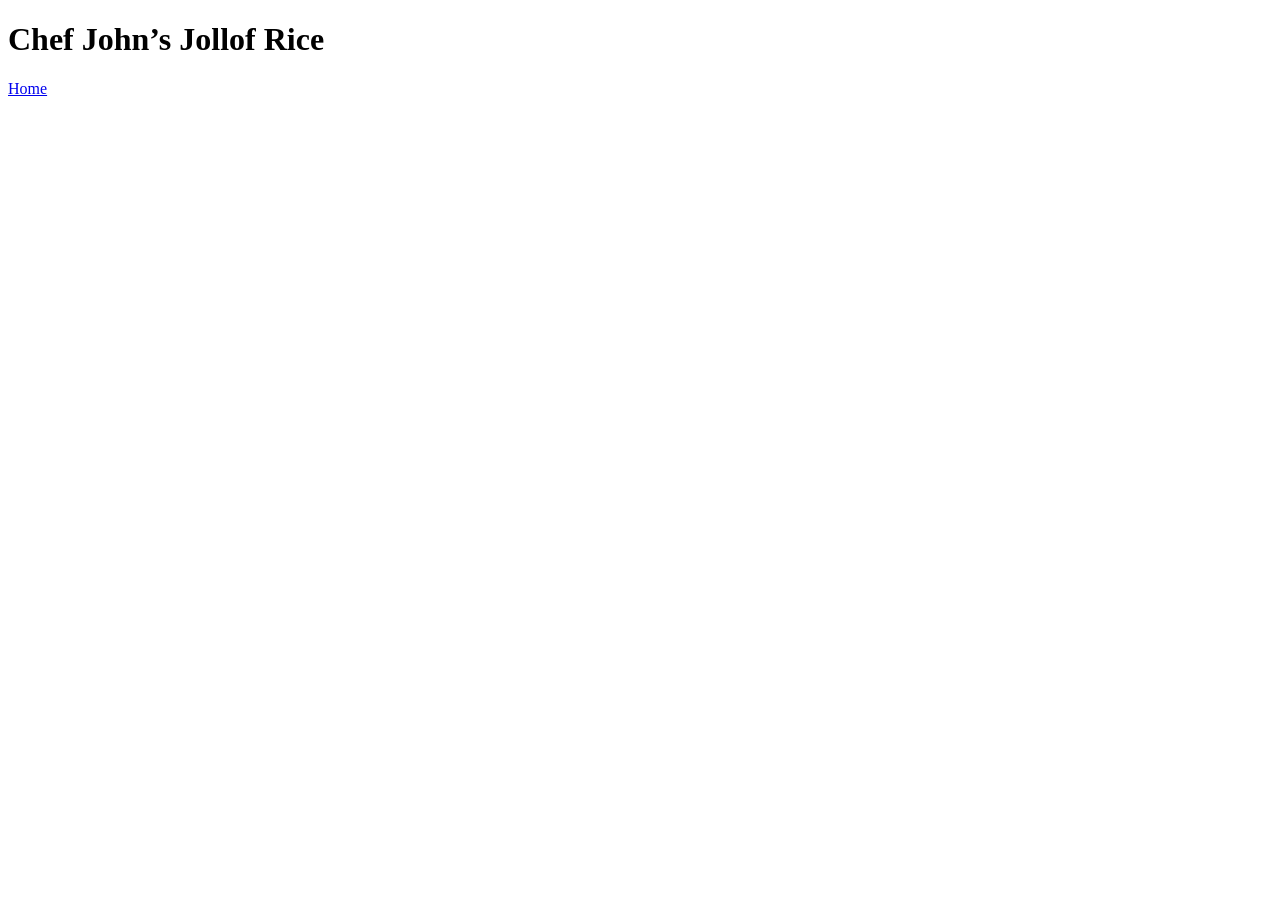
==== recipes/jollof-rice.html @ 926c3a08 "Link recipes to homepage" ====
<!DOCTYPE html>
<html lang="en">
<head>
    <meta charset="UTF-8">
    <meta name="viewport" content="width=device-width, initial-scale=1.0">
    <title>Chef John&rsquo;s Jollof Rice</title>
</head>
<body>
    <h1>Chef John&rsquo;s Jollof Rice</h1>
    <a href="../index.html">Home</a>
</body>
</html>
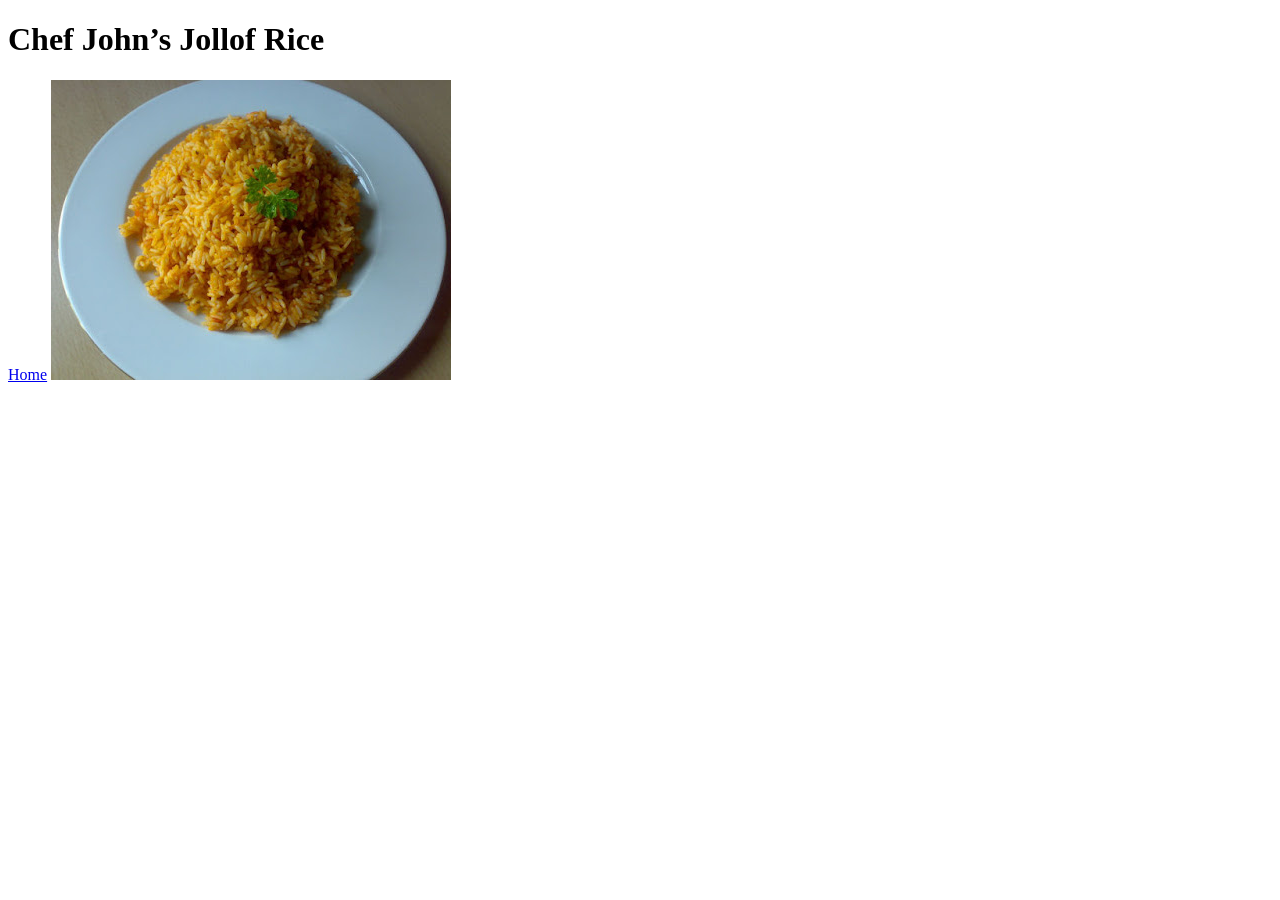
==== commit 429e99fe: "Add recipe image This adds images to the img folder and links them to the proper recipe" ====
--- a/recipes/jollof-rice.html
+++ b/recipes/jollof-rice.html
@@ -8,5 +8,8 @@
 <body>
     <h1>Chef John&rsquo;s Jollof Rice</h1>
     <a href="../index.html">Home</a>
+
+    <img src="../img/jollof-rice.jpg" 
+    alt="A picture of a delicious looking jollof rice served into a white plate with blurry backgroung" />
 </body>
 </html>
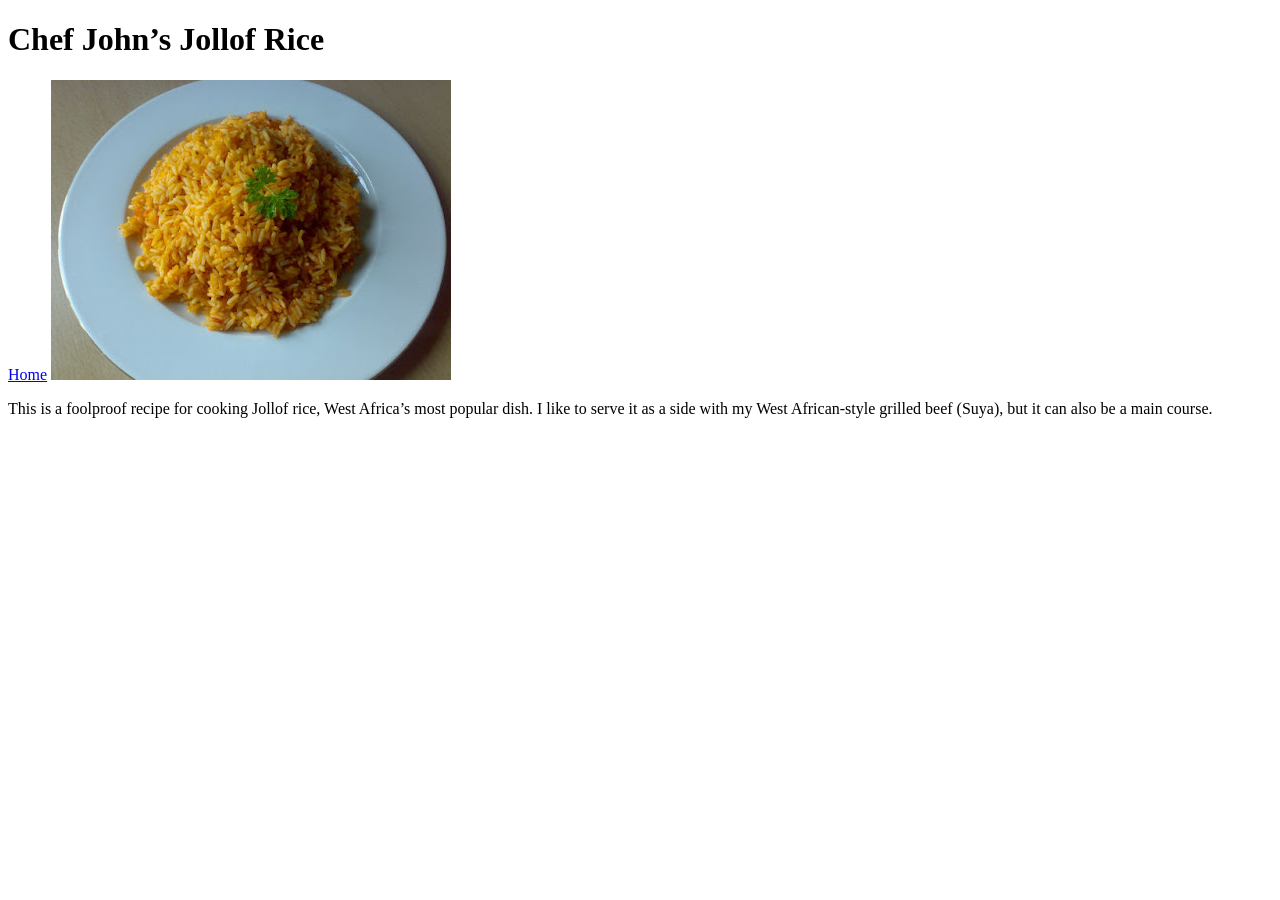
==== commit f75f1cd0: "Add recipe description" ====
--- a/recipes/jollof-rice.html
+++ b/recipes/jollof-rice.html
@@ -11,5 +11,9 @@
 
     <img src="../img/jollof-rice.jpg" 
     alt="A picture of a delicious looking jollof rice served into a white plate with blurry backgroung" />
+
+    <p>This is a foolproof recipe for cooking Jollof rice, West Africa&rsquo;s most popular dish. 
+        I like to serve it as a side with my West African-style grilled beef (Suya), but it can also be a main course.
+    </p>
 </body>
 </html>
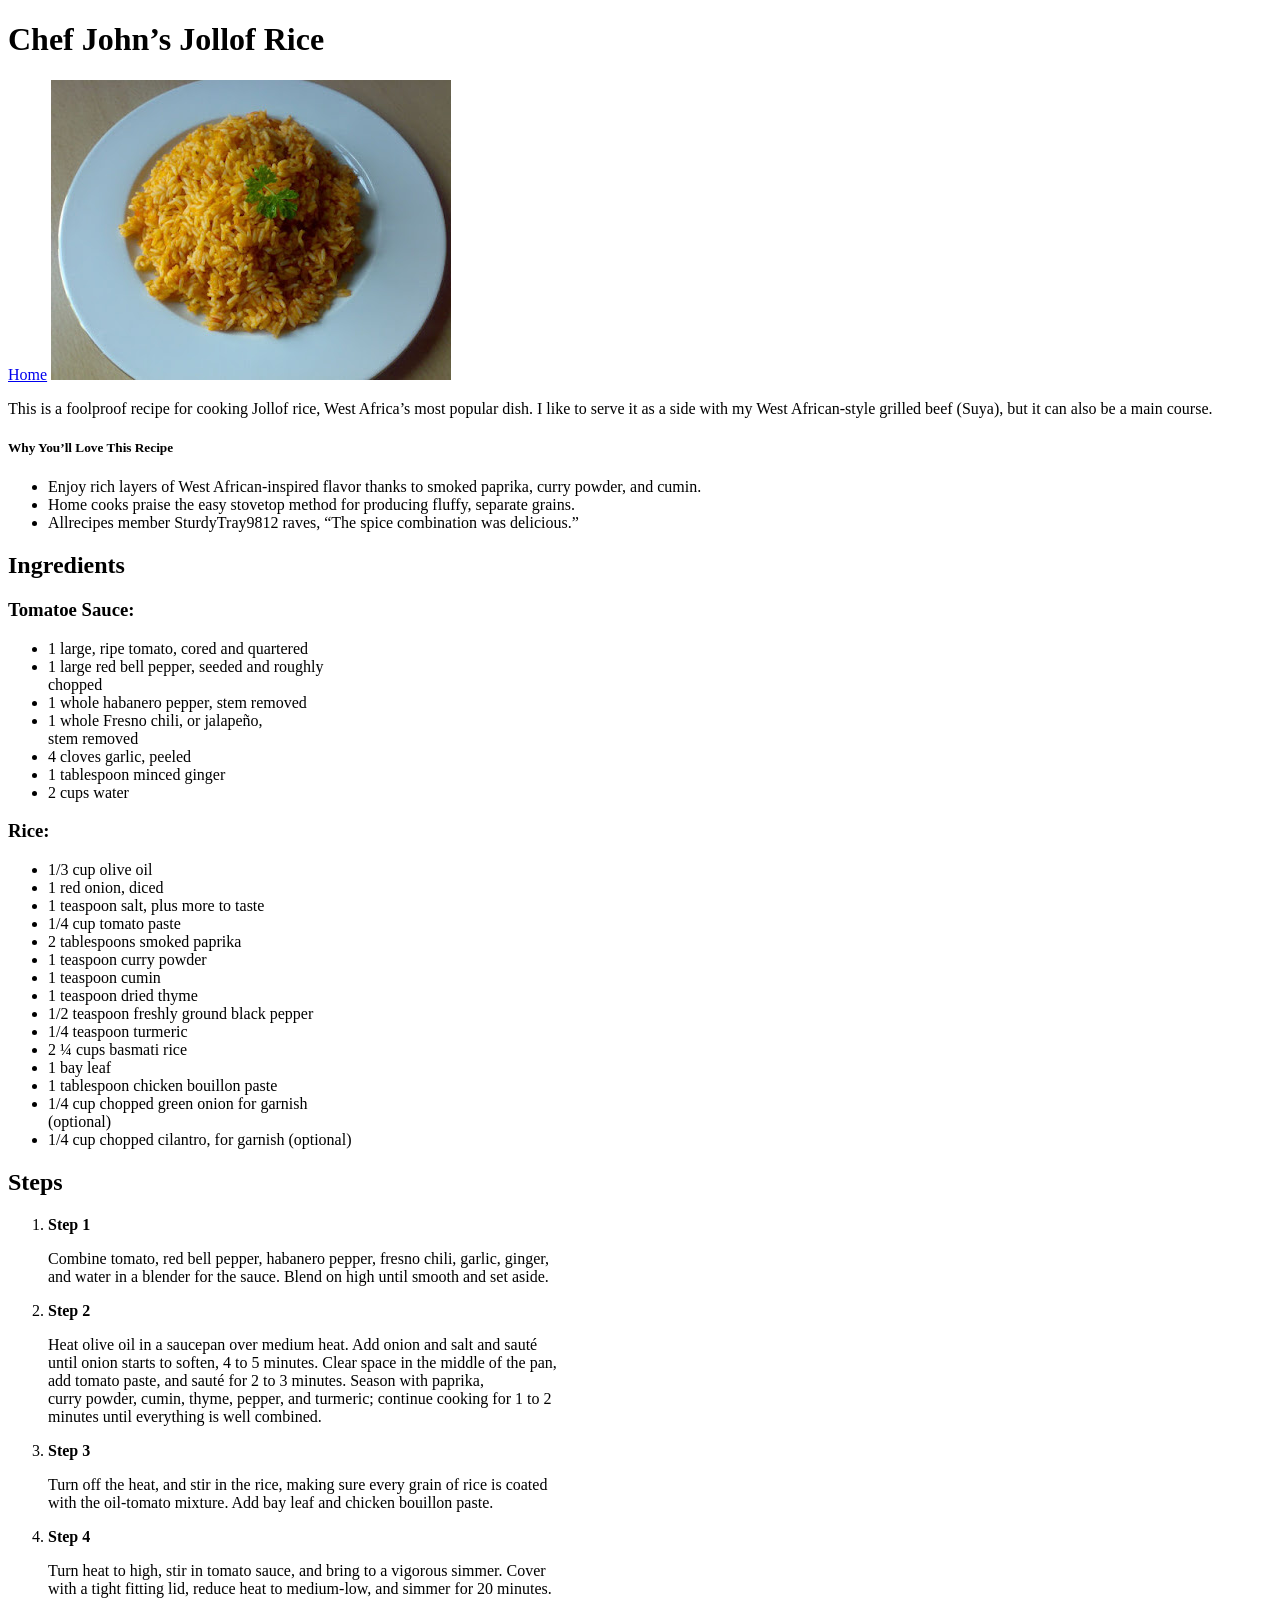
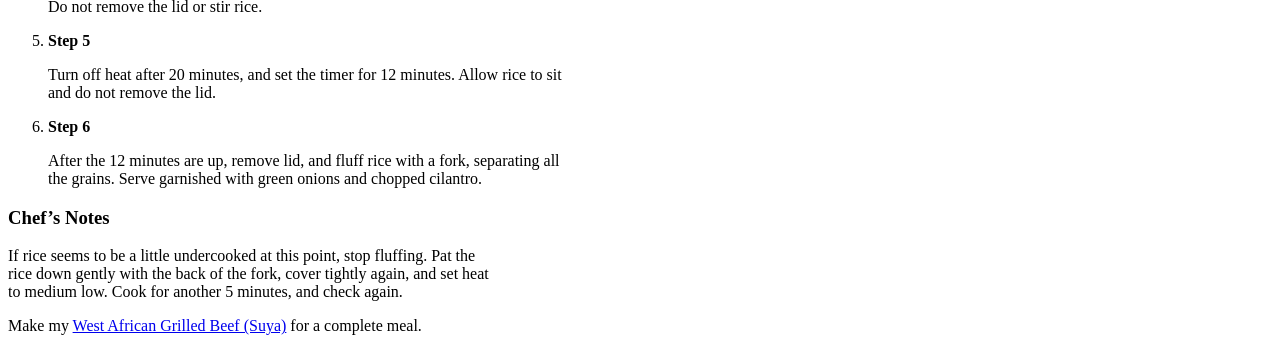
==== commit 901ea9d6: "Update jollof rice recipe This adds all the necessary ingredient and steps" ====
--- a/recipes/jollof-rice.html
+++ b/recipes/jollof-rice.html
@@ -15,5 +15,98 @@
     <p>This is a foolproof recipe for cooking Jollof rice, West Africa&rsquo;s most popular dish. 
         I like to serve it as a side with my West African-style grilled beef (Suya), but it can also be a main course.
     </p>
+
+    <h5>Why You&rsquo;ll Love This Recipe</h5>
+
+    <ul>
+        <li>Enjoy rich layers of West African-inspired flavor thanks to smoked paprika, curry powder, and cumin.</li>
+        <li>Home cooks praise the easy stovetop method for producing fluffy, separate grains.</li>
+        <li>Allrecipes member SturdyTray9812 raves, “The spice combination was delicious.”</li>
+    </ul>
+
+    <h2>Ingredients</h2>
+
+    <h3>Tomatoe Sauce:</h3>
+
+    <ul>
+        <li>1 large, ripe tomato, cored and quartered</li>
+        <li>1 large red bell pepper, seeded and roughly <br />chopped</li>
+        <li>1 whole habanero pepper, stem removed</li>
+        <li>1 whole Fresno chili, or jalapeño, <br />stem removed</li>
+        <li>4 cloves garlic, peeled</li>
+        <li>1 tablespoon minced ginger</li>
+        <li>2 cups water</li>
+    </ul>
+
+    <h3>Rice:</h3>
+    <ul>
+        <li>1/3 cup olive oil</li>
+        <li>1 red onion, diced</li>
+        <li>1 teaspoon salt, plus more to taste</li>
+        <li>1/4 cup tomato paste</li>
+        <li>2 tablespoons smoked paprika</li>
+        <li>1 teaspoon curry powder</li>
+        <li>1 teaspoon cumin</li>
+        <li>1 teaspoon dried thyme</li>
+        <li>1/2 teaspoon freshly ground black pepper</li>
+        <li>1/4 teaspoon turmeric</li>
+        <li>2 ¼ cups basmati rice</li>
+        <li>1 bay leaf</li>
+        <li>1 tablespoon chicken bouillon paste</li>
+        <li>1/4 cup chopped green onion for garnish <br />(optional)</li>
+        <li>1/4 cup chopped cilantro, for garnish (optional)</li>
+        
+    </ul>
+
+    <h2>Steps</h2>
+    <ol>
+        <li>
+            <strong>Step 1</strong>
+            <p>Combine tomato, red bell pepper, habanero pepper, fresno chili, garlic, ginger,<br /> 
+                and water in a blender for the sauce. Blend on high until smooth and set aside.
+            </p>
+        </li>
+        <li>
+            <strong>Step 2</strong>
+            <p>
+                Heat olive oil in a saucepan over medium heat. Add onion and salt and sauté <br />
+                until onion starts to soften, 4 to 5 minutes. Clear space in the middle of the pan, <br />
+                add tomato paste, and sauté for 2 to 3 minutes. Season with paprika, <br />
+                curry powder, cumin, thyme, pepper, and turmeric; continue cooking for 1 to 2 <br />
+                minutes until everything is well combined.
+            </p>
+        </li>
+        <li>
+            <strong>Step 3</strong>
+            <p>
+                Turn off the heat, and stir in the rice, making sure every grain of rice is coated <br />
+                with the oil-tomato mixture. Add bay leaf and chicken bouillon paste.
+            </p>
+        </li>
+        <li>
+            <strong>Step 4</strong>
+            <p>Turn heat to high, stir in tomato sauce, and bring to a vigorous simmer. Cover <br />
+                with a tight fitting lid, reduce heat to medium-low, and simmer for 20 minutes. <br />
+                Do not remove the lid or stir rice.</p>
+        </li>
+        <li>
+            <strong>Step 5</strong>
+            <p>Turn off heat after 20 minutes, and set the timer for 12 minutes. Allow rice to sit <br />
+                and do not remove the lid.</p>
+        </li>
+        <li>
+            <strong>Step 6</strong>
+            <p>After the 12 minutes are up, remove lid, and fluff rice with a fork, separating all <br />
+                the grains. Serve garnished with green onions and chopped cilantro.</p>
+        </li>
+    </ol>
+
+    <h3>Chef&rsquo;s Notes</h3>
+    <p>If rice seems to be a little undercooked at this point, stop fluffing. Pat the <br />
+        rice down gently with the back of the fork, cover tightly again, and set heat <br />
+        to medium low. Cook for another 5 minutes, and check again.
+    </p>
+    <p>Make my <a href="https://www.allrecipes.com/west-african-grilled-beef-suya-recipe-7497838">
+        West African Grilled Beef (Suya)</a> for a complete meal.</p>
 </body>
 </html>
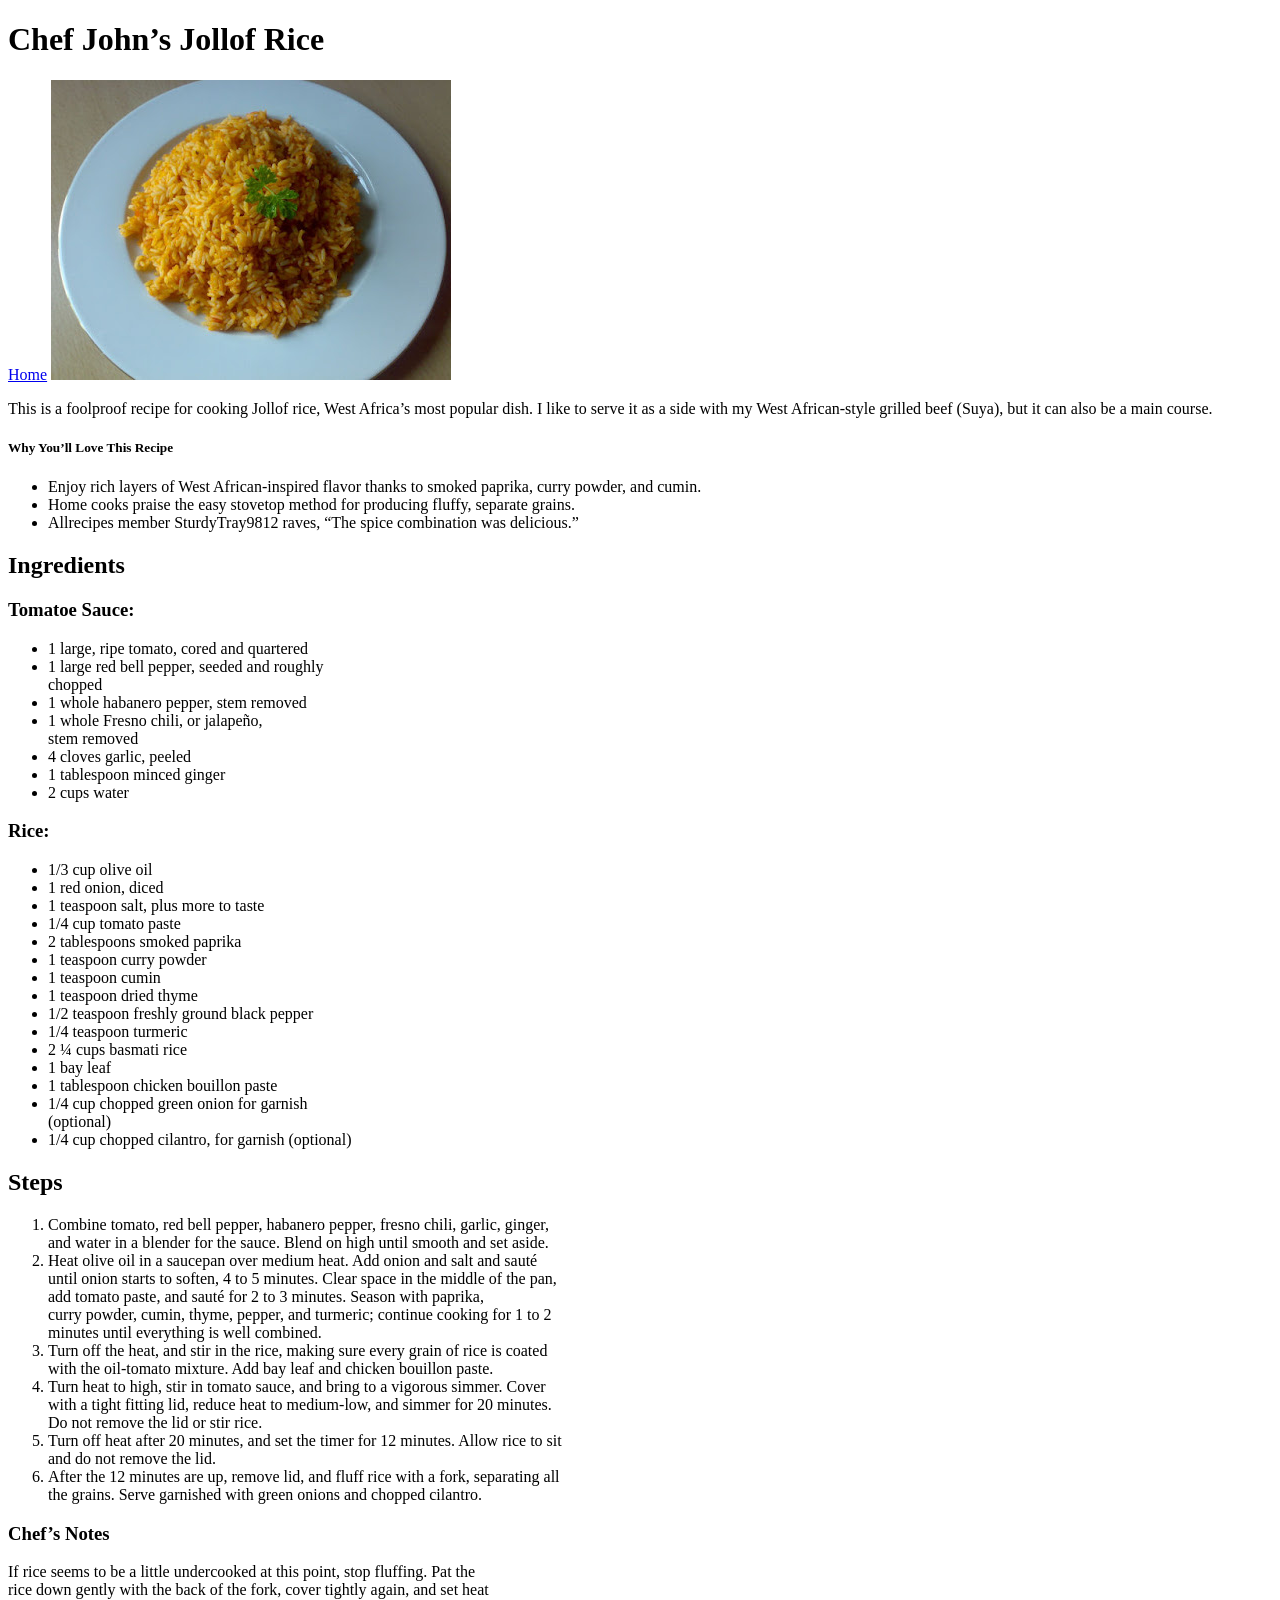
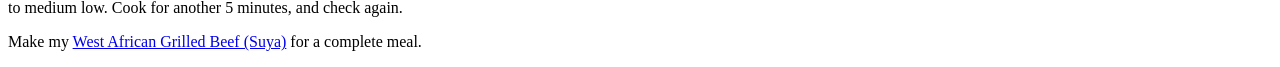
==== commit 11dac31c: "Fix jollof rice recipe steps" ====
--- a/recipes/jollof-rice.html
+++ b/recipes/jollof-rice.html
@@ -61,43 +61,32 @@
     <h2>Steps</h2>
     <ol>
         <li>
-            <strong>Step 1</strong>
-            <p>Combine tomato, red bell pepper, habanero pepper, fresno chili, garlic, ginger,<br /> 
+            Combine tomato, red bell pepper, habanero pepper, fresno chili, garlic, ginger,<br /> 
                 and water in a blender for the sauce. Blend on high until smooth and set aside.
-            </p>
         </li>
         <li>
-            <strong>Step 2</strong>
-            <p>
                 Heat olive oil in a saucepan over medium heat. Add onion and salt and sauté <br />
                 until onion starts to soften, 4 to 5 minutes. Clear space in the middle of the pan, <br />
                 add tomato paste, and sauté for 2 to 3 minutes. Season with paprika, <br />
                 curry powder, cumin, thyme, pepper, and turmeric; continue cooking for 1 to 2 <br />
                 minutes until everything is well combined.
-            </p>
         </li>
         <li>
-            <strong>Step 3</strong>
-            <p>
                 Turn off the heat, and stir in the rice, making sure every grain of rice is coated <br />
                 with the oil-tomato mixture. Add bay leaf and chicken bouillon paste.
-            </p>
         </li>
         <li>
-            <strong>Step 4</strong>
-            <p>Turn heat to high, stir in tomato sauce, and bring to a vigorous simmer. Cover <br />
+            Turn heat to high, stir in tomato sauce, and bring to a vigorous simmer. Cover <br />
                 with a tight fitting lid, reduce heat to medium-low, and simmer for 20 minutes. <br />
-                Do not remove the lid or stir rice.</p>
+                Do not remove the lid or stir rice.
         </li>
         <li>
-            <strong>Step 5</strong>
-            <p>Turn off heat after 20 minutes, and set the timer for 12 minutes. Allow rice to sit <br />
-                and do not remove the lid.</p>
+            Turn off heat after 20 minutes, and set the timer for 12 minutes. Allow rice to sit <br />
+                and do not remove the lid.
         </li>
         <li>
-            <strong>Step 6</strong>
-            <p>After the 12 minutes are up, remove lid, and fluff rice with a fork, separating all <br />
-                the grains. Serve garnished with green onions and chopped cilantro.</p>
+            After the 12 minutes are up, remove lid, and fluff rice with a fork, separating all <br />
+                the grains. Serve garnished with green onions and chopped cilantro.
         </li>
     </ol>
 
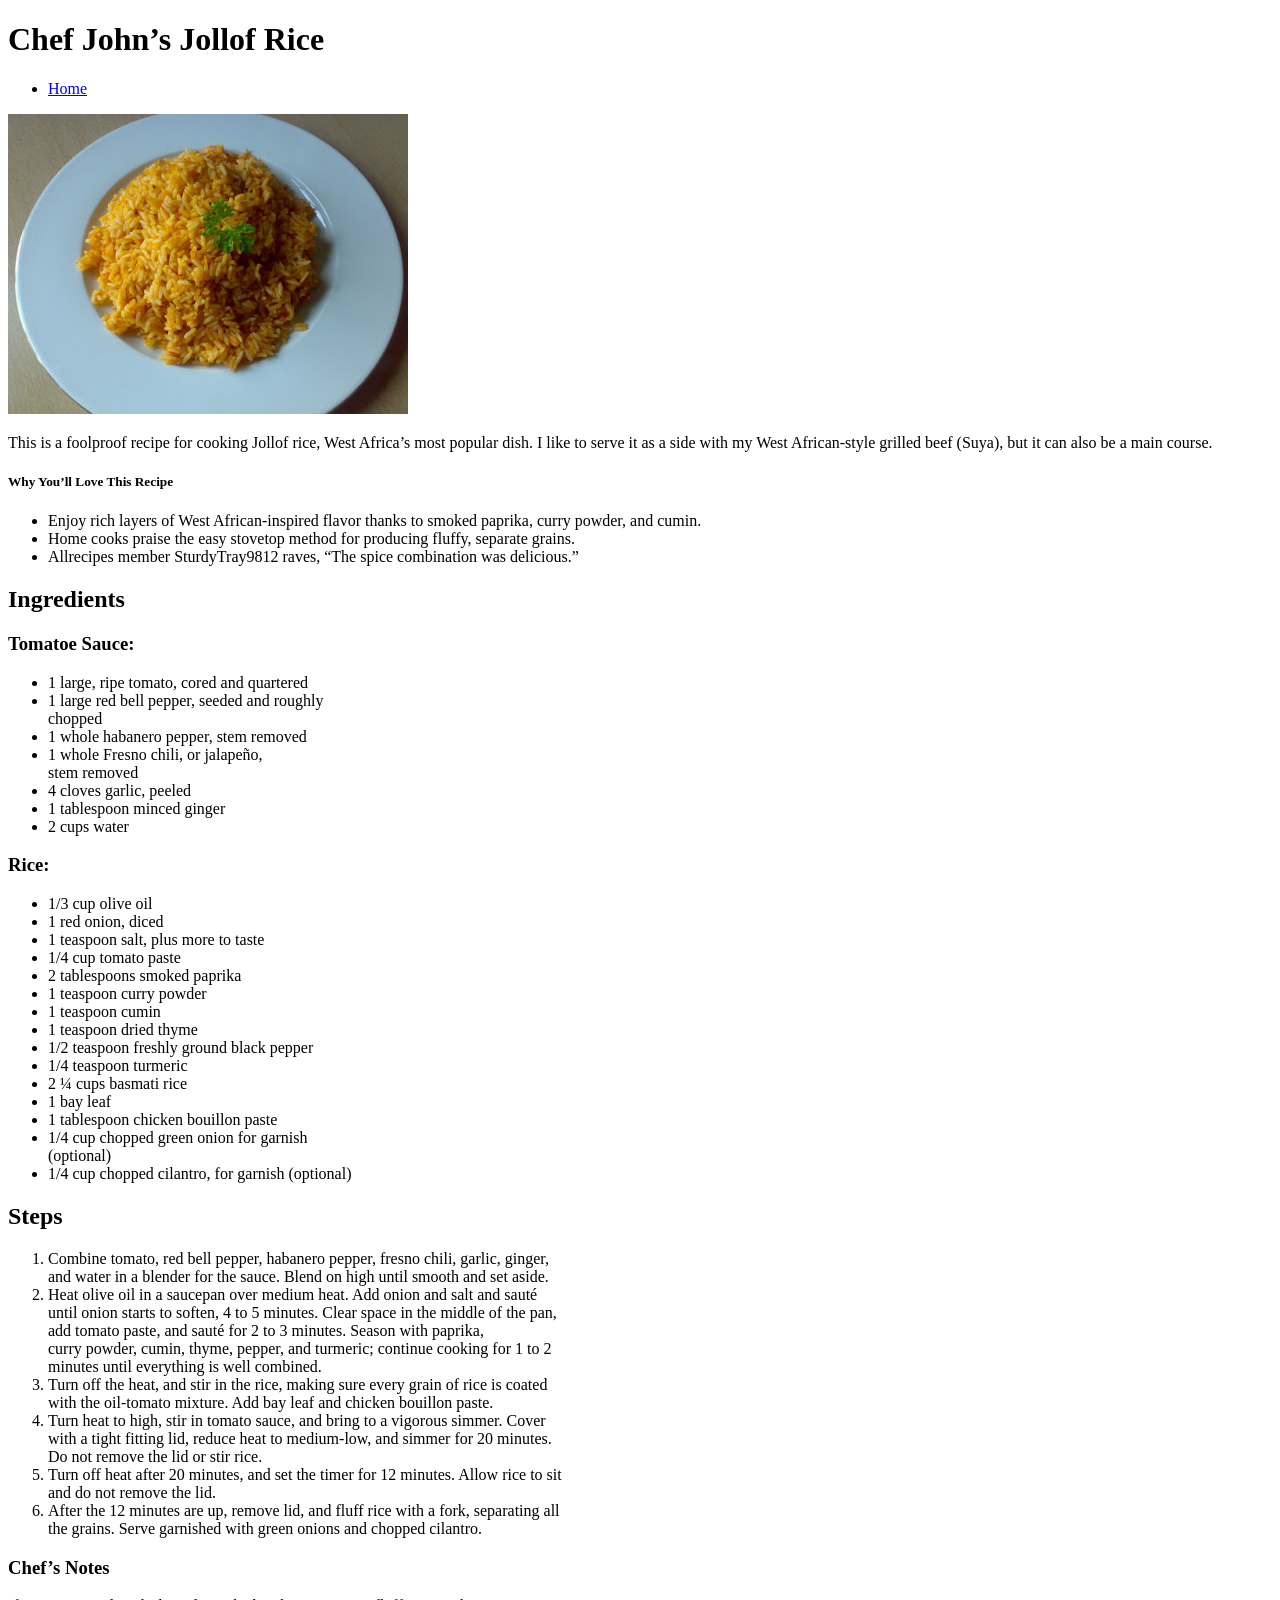
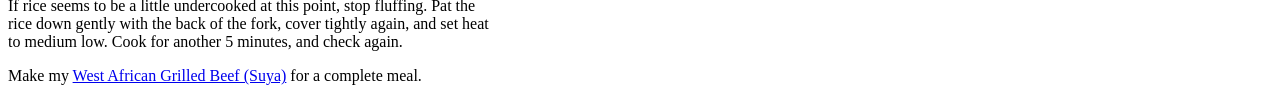
==== commit f63e5455: "Fix link seperates home link and images in the recipes" ====
--- a/recipes/jollof-rice.html
+++ b/recipes/jollof-rice.html
@@ -7,7 +7,9 @@
 </head>
 <body>
     <h1>Chef John&rsquo;s Jollof Rice</h1>
-    <a href="../index.html">Home</a>
+    <ul>
+        <li><a href="../index.html">Home</a></li>
+    </ul>
 
     <img src="../img/jollof-rice.jpg" 
     alt="A picture of a delicious looking jollof rice served into a white plate with blurry backgroung" />
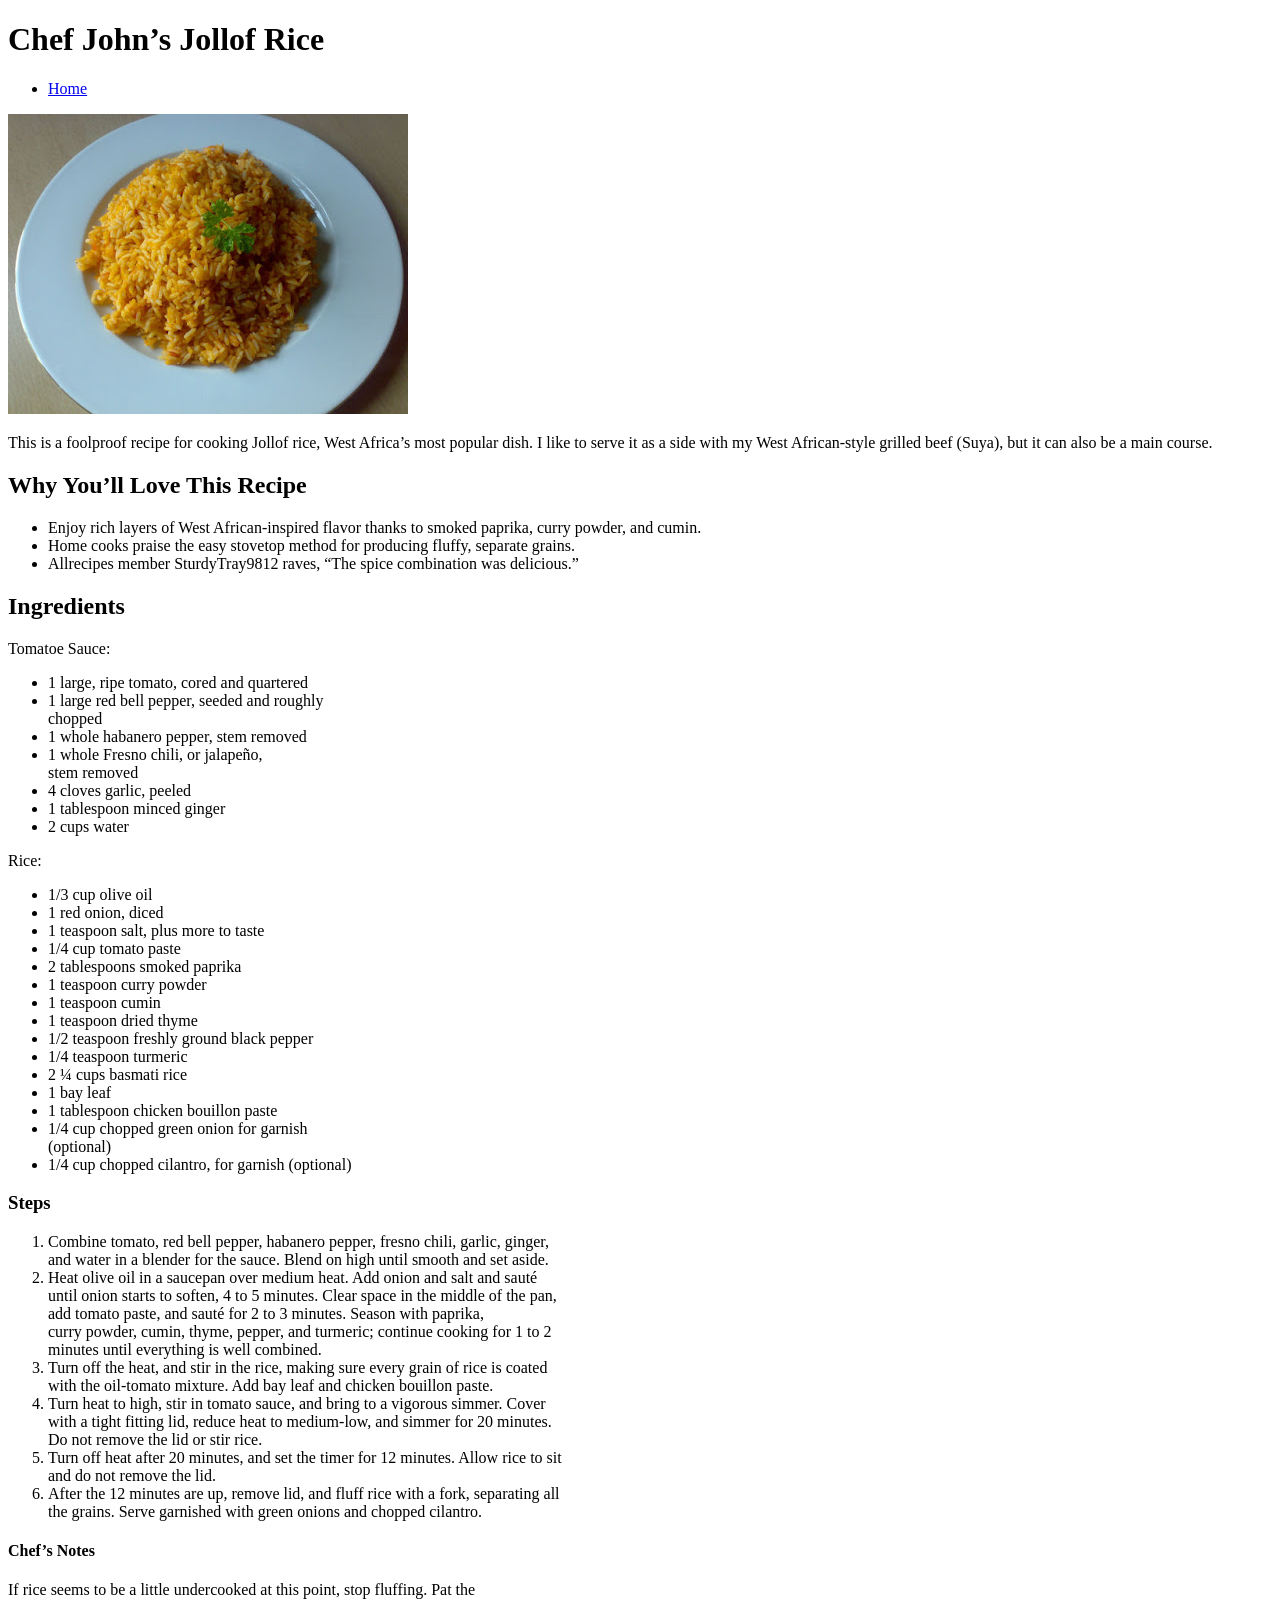
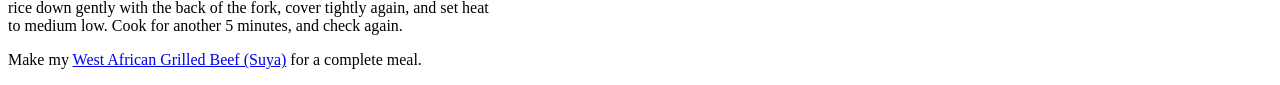
==== commit 6059b16e: "Fix tag hierarchy Makes the webpage more organised and allows normal flow" ====
--- a/recipes/jollof-rice.html
+++ b/recipes/jollof-rice.html
@@ -18,7 +18,7 @@
         I like to serve it as a side with my West African-style grilled beef (Suya), but it can also be a main course.
     </p>
 
-    <h5>Why You&rsquo;ll Love This Recipe</h5>
+    <h2>Why You&rsquo;ll Love This Recipe</h2>
 
     <ul>
         <li>Enjoy rich layers of West African-inspired flavor thanks to smoked paprika, curry powder, and cumin.</li>
@@ -28,7 +28,7 @@
 
     <h2>Ingredients</h2>
 
-    <h3>Tomatoe Sauce:</h3>
+    <p>Tomatoe Sauce:</p>
 
     <ul>
         <li>1 large, ripe tomato, cored and quartered</li>
@@ -40,7 +40,7 @@
         <li>2 cups water</li>
     </ul>
 
-    <h3>Rice:</h3>
+    <p>Rice:</p>
     <ul>
         <li>1/3 cup olive oil</li>
         <li>1 red onion, diced</li>
@@ -60,7 +60,7 @@
         
     </ul>
 
-    <h2>Steps</h2>
+    <h3>Steps</h3>
     <ol>
         <li>
             Combine tomato, red bell pepper, habanero pepper, fresno chili, garlic, ginger,<br /> 
@@ -92,7 +92,7 @@
         </li>
     </ol>
 
-    <h3>Chef&rsquo;s Notes</h3>
+    <h4>Chef&rsquo;s Notes</h4>
     <p>If rice seems to be a little undercooked at this point, stop fluffing. Pat the <br />
         rice down gently with the back of the fork, cover tightly again, and set heat <br />
         to medium low. Cook for another 5 minutes, and check again.
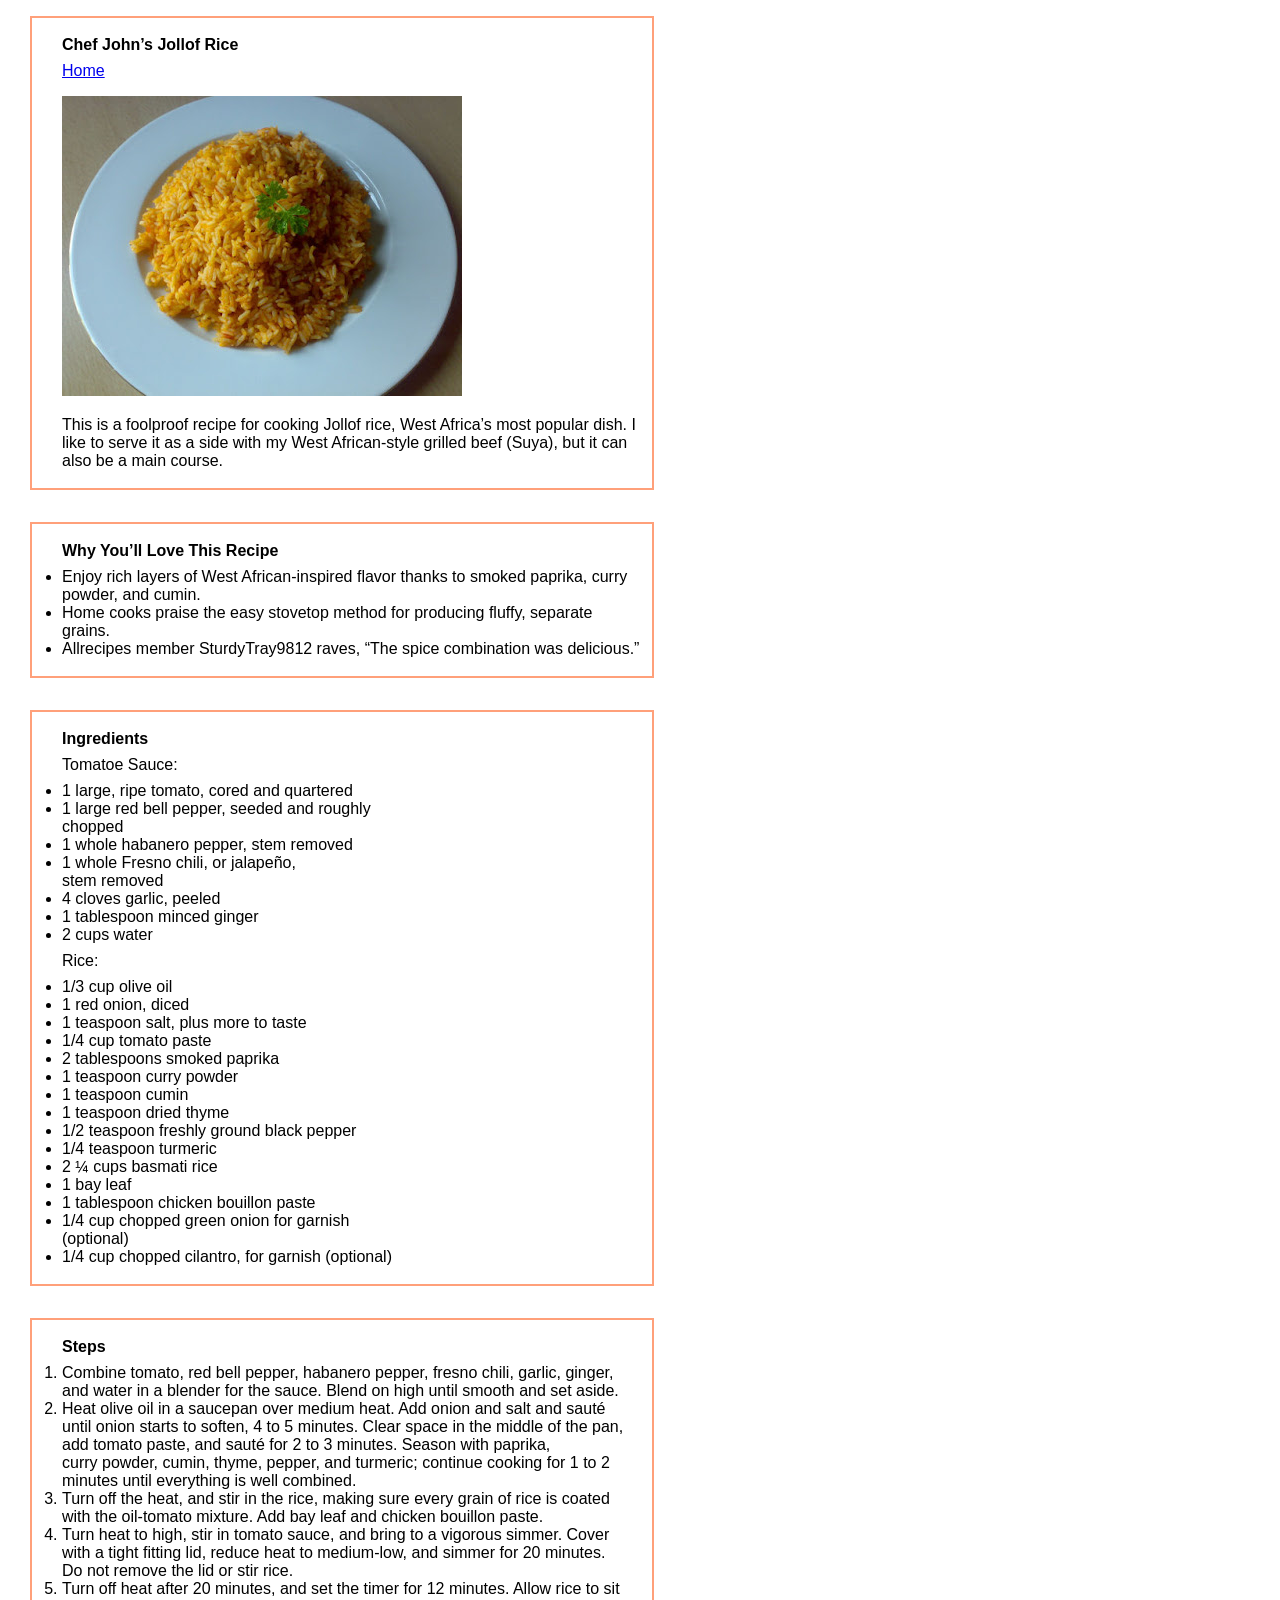
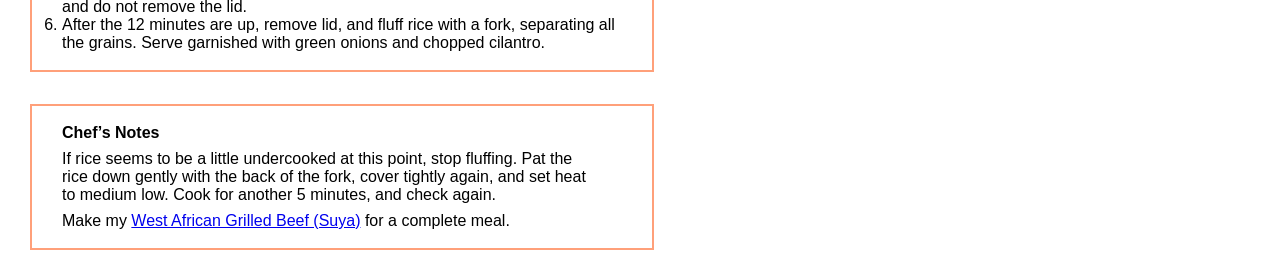
==== commit 30235aea: "Add styling and Restructuring Split the HTML sections into sections and restructing and adding of st" ====
--- a/recipes/jollof-rice.html
+++ b/recipes/jollof-rice.html
@@ -3,101 +3,115 @@
 <head>
     <meta charset="UTF-8">
     <meta name="viewport" content="width=device-width, initial-scale=1.0">
+        <link rel="stylesheet" href="stylesheet/style.css" type="text/css" />
     <title>Chef John&rsquo;s Jollof Rice</title>
 </head>
 <body>
-    <h1>Chef John&rsquo;s Jollof Rice</h1>
-    <ul>
-        <li><a href="../index.html">Home</a></li>
-    </ul>
 
-    <img src="../img/jollof-rice.jpg" 
-    alt="A picture of a delicious looking jollof rice served into a white plate with blurry backgroung" />
+    <main>
+        <section>
+            <h1 class="heading one">Chef John&rsquo;s Jollof Rice</h1>
+            <ul class="menu">
+                <li><a href="../index.html">Home</a></li>
+            </ul>
 
-    <p>This is a foolproof recipe for cooking Jollof rice, West Africa&rsquo;s most popular dish. 
-        I like to serve it as a side with my West African-style grilled beef (Suya), but it can also be a main course.
-    </p>
+            <img src="../img/jollof-rice.jpg" 
+            alt="A picture of a delicious looking jollof rice served into a white plate with blurry backgroung" />
 
-    <h2>Why You&rsquo;ll Love This Recipe</h2>
+            <p>This is a foolproof recipe for cooking Jollof rice, West Africa&rsquo;s most popular dish. 
+                I like to serve it as a side with my West African-style grilled beef (Suya), but it can also be a main course.
+            </p>
+        </section>
+    </main>
 
-    <ul>
-        <li>Enjoy rich layers of West African-inspired flavor thanks to smoked paprika, curry powder, and cumin.</li>
-        <li>Home cooks praise the easy stovetop method for producing fluffy, separate grains.</li>
-        <li>Allrecipes member SturdyTray9812 raves, “The spice combination was delicious.”</li>
-    </ul>
+    <section class="main">
+        <h2 class="heading two">Why You&rsquo;ll Love This Recipe</h2>
 
-    <h2>Ingredients</h2>
+        <ul>
+            <li>Enjoy rich layers of West African-inspired flavor thanks to smoked paprika, curry powder, and cumin.</li>
+            <li>Home cooks praise the easy stovetop method for producing fluffy, separate grains.</li>
+            <li>Allrecipes member SturdyTray9812 raves, “The spice combination was delicious.”</li>
+        </ul>
+    </section>
 
-    <p>Tomatoe Sauce:</p>
+    <section class="main">
+        <h2 class="heading two">Ingredients</h2>
 
-    <ul>
-        <li>1 large, ripe tomato, cored and quartered</li>
-        <li>1 large red bell pepper, seeded and roughly <br />chopped</li>
-        <li>1 whole habanero pepper, stem removed</li>
-        <li>1 whole Fresno chili, or jalapeño, <br />stem removed</li>
-        <li>4 cloves garlic, peeled</li>
-        <li>1 tablespoon minced ginger</li>
-        <li>2 cups water</li>
-    </ul>
+        <p>Tomatoe Sauce:</p>
 
-    <p>Rice:</p>
-    <ul>
-        <li>1/3 cup olive oil</li>
-        <li>1 red onion, diced</li>
-        <li>1 teaspoon salt, plus more to taste</li>
-        <li>1/4 cup tomato paste</li>
-        <li>2 tablespoons smoked paprika</li>
-        <li>1 teaspoon curry powder</li>
-        <li>1 teaspoon cumin</li>
-        <li>1 teaspoon dried thyme</li>
-        <li>1/2 teaspoon freshly ground black pepper</li>
-        <li>1/4 teaspoon turmeric</li>
-        <li>2 ¼ cups basmati rice</li>
-        <li>1 bay leaf</li>
-        <li>1 tablespoon chicken bouillon paste</li>
-        <li>1/4 cup chopped green onion for garnish <br />(optional)</li>
-        <li>1/4 cup chopped cilantro, for garnish (optional)</li>
-        
-    </ul>
+        <ul>
+            <li>1 large, ripe tomato, cored and quartered</li>
+            <li>1 large red bell pepper, seeded and roughly <br />chopped</li>
+            <li>1 whole habanero pepper, stem removed</li>
+            <li>1 whole Fresno chili, or jalapeño, <br />stem removed</li>
+            <li>4 cloves garlic, peeled</li>
+            <li>1 tablespoon minced ginger</li>
+            <li>2 cups water</li>
+        </ul>
 
-    <h3>Steps</h3>
-    <ol>
-        <li>
-            Combine tomato, red bell pepper, habanero pepper, fresno chili, garlic, ginger,<br /> 
-                and water in a blender for the sauce. Blend on high until smooth and set aside.
-        </li>
-        <li>
-                Heat olive oil in a saucepan over medium heat. Add onion and salt and sauté <br />
-                until onion starts to soften, 4 to 5 minutes. Clear space in the middle of the pan, <br />
-                add tomato paste, and sauté for 2 to 3 minutes. Season with paprika, <br />
-                curry powder, cumin, thyme, pepper, and turmeric; continue cooking for 1 to 2 <br />
-                minutes until everything is well combined.
-        </li>
-        <li>
-                Turn off the heat, and stir in the rice, making sure every grain of rice is coated <br />
-                with the oil-tomato mixture. Add bay leaf and chicken bouillon paste.
-        </li>
-        <li>
-            Turn heat to high, stir in tomato sauce, and bring to a vigorous simmer. Cover <br />
-                with a tight fitting lid, reduce heat to medium-low, and simmer for 20 minutes. <br />
-                Do not remove the lid or stir rice.
-        </li>
-        <li>
-            Turn off heat after 20 minutes, and set the timer for 12 minutes. Allow rice to sit <br />
-                and do not remove the lid.
-        </li>
-        <li>
-            After the 12 minutes are up, remove lid, and fluff rice with a fork, separating all <br />
-                the grains. Serve garnished with green onions and chopped cilantro.
-        </li>
-    </ol>
+        <p>Rice:</p>
+        <ul>
+            <li>1/3 cup olive oil</li>
+            <li>1 red onion, diced</li>
+            <li>1 teaspoon salt, plus more to taste</li>
+            <li>1/4 cup tomato paste</li>
+            <li>2 tablespoons smoked paprika</li>
+            <li>1 teaspoon curry powder</li>
+            <li>1 teaspoon cumin</li>
+            <li>1 teaspoon dried thyme</li>
+            <li>1/2 teaspoon freshly ground black pepper</li>
+            <li>1/4 teaspoon turmeric</li>
+            <li>2 ¼ cups basmati rice</li>
+            <li>1 bay leaf</li>
+            <li>1 tablespoon chicken bouillon paste</li>
+            <li>1/4 cup chopped green onion for garnish <br />(optional)</li>
+            <li>1/4 cup chopped cilantro, for garnish (optional)</li>
+            
+        </ul>
+    </section>
 
-    <h4>Chef&rsquo;s Notes</h4>
-    <p>If rice seems to be a little undercooked at this point, stop fluffing. Pat the <br />
-        rice down gently with the back of the fork, cover tightly again, and set heat <br />
-        to medium low. Cook for another 5 minutes, and check again.
-    </p>
-    <p>Make my <a href="https://www.allrecipes.com/west-african-grilled-beef-suya-recipe-7497838">
-        West African Grilled Beef (Suya)</a> for a complete meal.</p>
+    <section class="main">
+        <h3 class="heading three">Steps</h3>
+        <ol>
+            <li>
+                Combine tomato, red bell pepper, habanero pepper, fresno chili, garlic, ginger,<br /> 
+                    and water in a blender for the sauce. Blend on high until smooth and set aside.
+            </li>
+            <li>
+                    Heat olive oil in a saucepan over medium heat. Add onion and salt and sauté <br />
+                    until onion starts to soften, 4 to 5 minutes. Clear space in the middle of the pan, <br />
+                    add tomato paste, and sauté for 2 to 3 minutes. Season with paprika, <br />
+                    curry powder, cumin, thyme, pepper, and turmeric; continue cooking for 1 to 2 <br />
+                    minutes until everything is well combined.
+            </li>
+            <li>
+                    Turn off the heat, and stir in the rice, making sure every grain of rice is coated <br />
+                    with the oil-tomato mixture. Add bay leaf and chicken bouillon paste.
+            </li>
+            <li>
+                Turn heat to high, stir in tomato sauce, and bring to a vigorous simmer. Cover <br />
+                    with a tight fitting lid, reduce heat to medium-low, and simmer for 20 minutes. <br />
+                    Do not remove the lid or stir rice.
+            </li>
+            <li>
+                Turn off heat after 20 minutes, and set the timer for 12 minutes. Allow rice to sit <br />
+                    and do not remove the lid.
+            </li>
+            <li>
+                After the 12 minutes are up, remove lid, and fluff rice with a fork, separating all <br />
+                    the grains. Serve garnished with green onions and chopped cilantro.
+            </li>
+        </ol>
+    </section>
+
+    <section class="main">
+        <h4 class="heading 4">Chef&rsquo;s Notes</h4>
+        <p>If rice seems to be a little undercooked at this point, stop fluffing. Pat the <br />
+            rice down gently with the back of the fork, cover tightly again, and set heat <br />
+            to medium low. Cook for another 5 minutes, and check again.
+        </p>
+        <p>Make my <a href="https://www.allrecipes.com/west-african-grilled-beef-suya-recipe-7497838">
+            West African Grilled Beef (Suya)</a> for a complete meal.</p>
+    </section>
 </body>
 </html>
--- a/recipes/stylesheet/style.css
+++ b/recipes/stylesheet/style.css
@@ -0,0 +1,38 @@
+*{
+    font-family:Verdana, Geneva, Tahoma, sans-serif;
+    margin: 0px;
+    padding: 0px;
+    border: 0px;
+    font-size: 16px;
+}
+
+html{
+    box-sizing: border-box;
+}
+
+main,
+.main{
+    border: 2px solid lightsalmon;
+    margin: 16px 30px;
+    padding: 10px;
+    display: inline-block;
+    width: 600px;
+    height: 400;
+}
+
+.menu{
+    list-style-type: none;
+}
+
+.heading{
+    font-weight: bold;
+} 
+
+p,
+ul,
+ol,
+.heading,
+img{
+    padding-left: 20px;
+    margin: 8px auto;
+}
